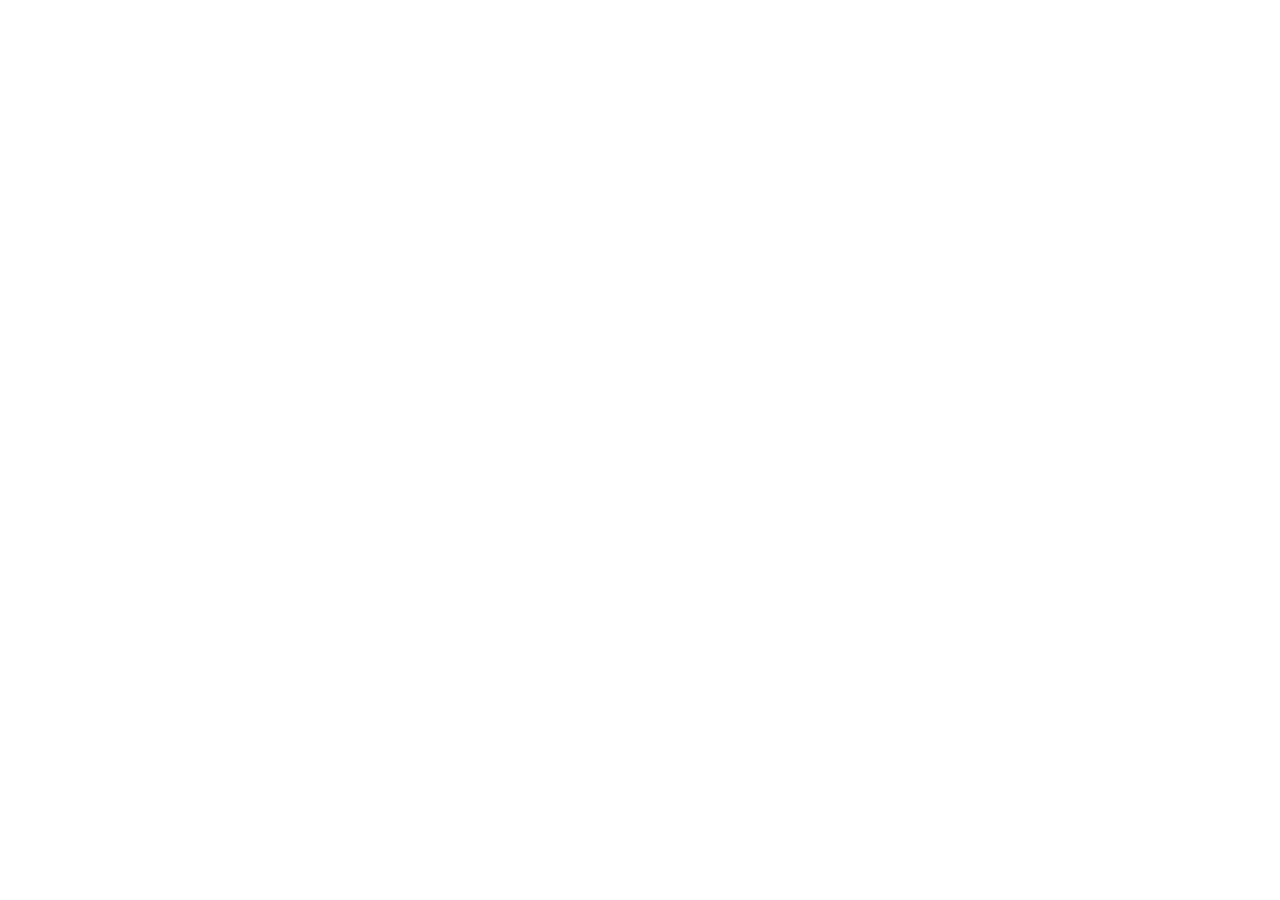
==== index.html @ 69bcdd50 "Initial commit" ====
<!DOCTYPE html>
<html lang="en">
<head>
    <meta charset="UTF-8">
    <meta name="viewport" content="width=device-width, initial-scale=1.0">
    <title>Sample HTML Page</title>
</head>
<body>
    <script src="./js/task-1.js"></script>
    <script src="./js/task-2.js"></script>
    <script src="./js/task-3.js"></script>
    <script src="./js/task-4.js"></script>
</body>

</html>
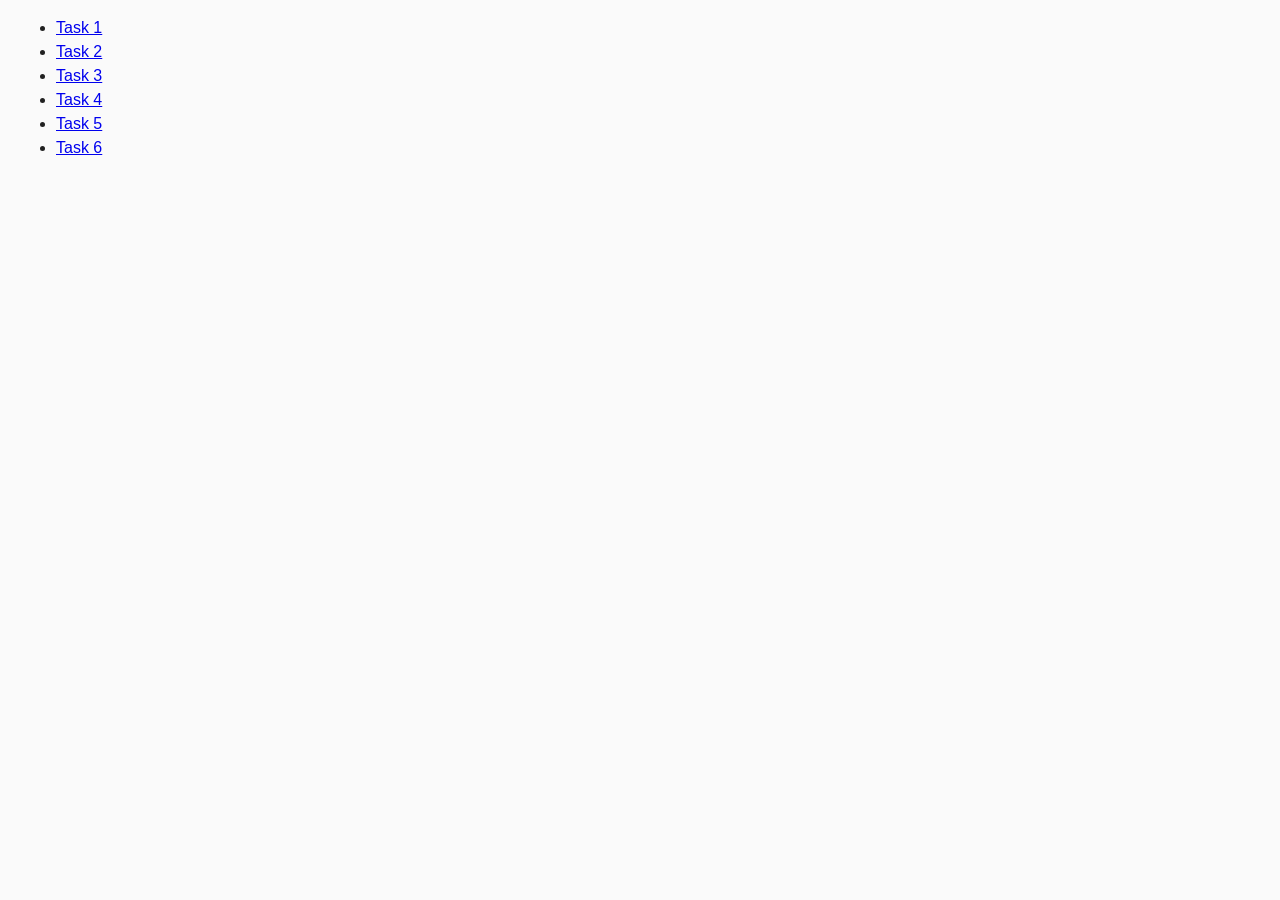
==== commit 33461c70: "task-6" ====
--- a/index.html
+++ b/index.html
@@ -1,15 +1,20 @@
 <!DOCTYPE html>
 <html lang="en">
-<head>
-    <meta charset="UTF-8">
-    <meta name="viewport" content="width=device-width, initial-scale=1.0">
-    <title>Sample HTML Page</title>
-</head>
-<body>
-    <script src="./js/task-1.js"></script>
-    <script src="./js/task-2.js"></script>
-    <script src="./js/task-3.js"></script>
-    <script src="./js/task-4.js"></script>
-</body>
-
-</html>+  <head>
+    <meta charset="UTF-8" />
+    <meta http-equiv="X-UA-Compatible" content="IE=edge" />
+    <meta name="viewport" content="width=device-width, initial-scale=1.0" />
+    <title>Homework 7</title>
+    <link rel="stylesheet" href="./css/common.css" />
+  </head>
+  <body>
+    <ul>
+      <li><a href="./task-1.html">Task 1</a></li>
+      <li><a href="./task-2.html">Task 2</a></li>
+      <li><a href="./task-3.html">Task 3</a></li>
+      <li><a href="./task-4.html">Task 4</a></li>
+      <li><a href="./task-5.html">Task 5</a></li>
+      <li><a href="./task-6.html">Task 6</a></li>
+    </ul>
+  </body>
+</html>
--- a/css/common.css
+++ b/css/common.css
@@ -0,0 +1,27 @@
+* {
+  box-sizing: border-box;
+}
+
+body {
+  margin: 16px;
+  font-family: -apple-system, BlinkMacSystemFont, 'Segoe UI', Roboto, Oxygen,
+    Ubuntu, Cantarell, 'Open Sans', 'Helvetica Neue', sans-serif;
+  -webkit-font-smoothing: antialiased;
+  -moz-osx-font-smoothing: grayscale;
+  background-color: #fafafa;
+  color: #212121;
+  line-height: 1.5;
+}
+
+.gallery {
+  display: flex;
+  gap: 20px;
+  list-style: none;
+  padding: 0;
+}
+
+.gallery-image {
+  width: 300px;
+  height: auto;
+  display: block;
+}
